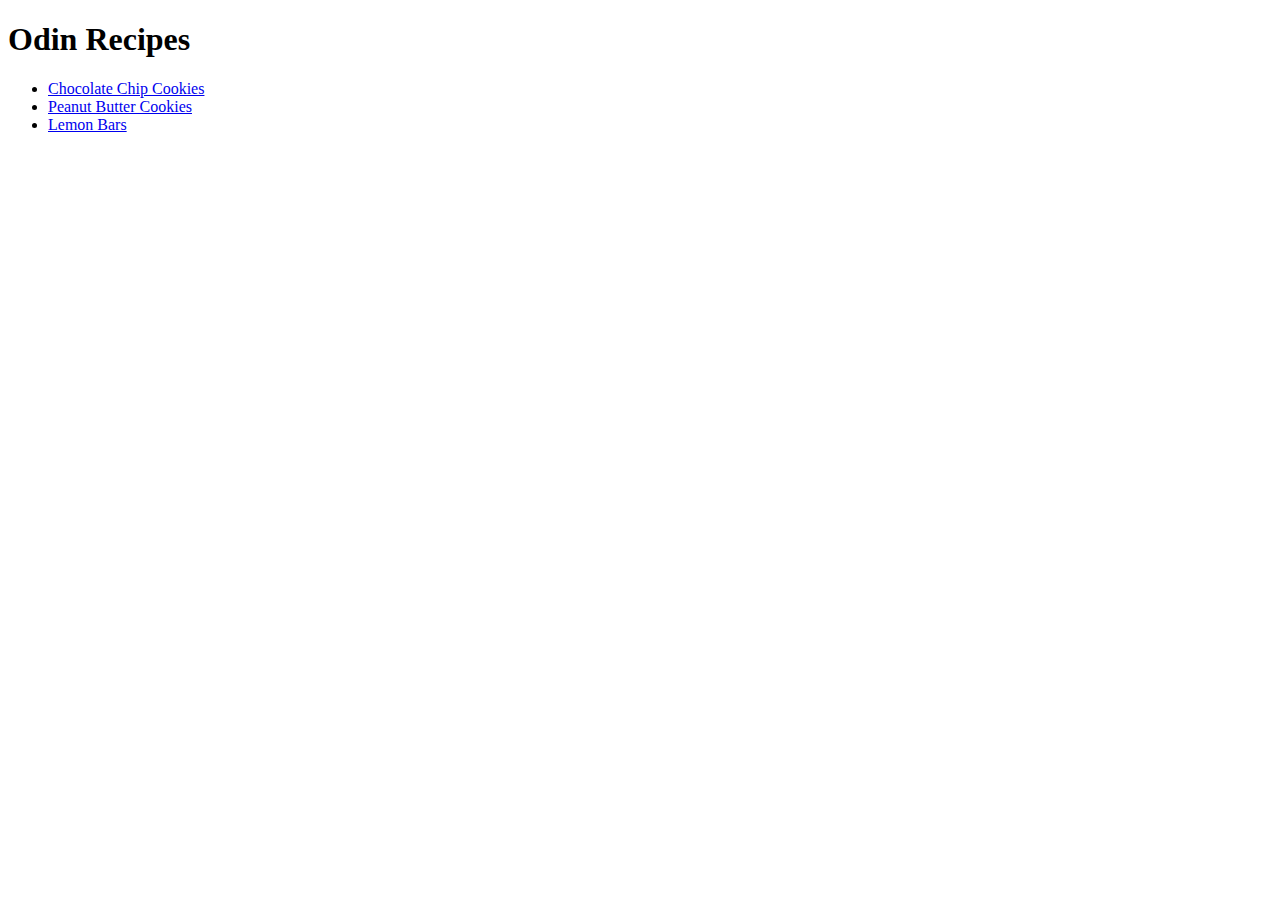
==== index.html @ 12910905 "Add 2  more recipes" ====
<!DOCTYPE html>
<html lang="en">
<head>
    <meta charset="UTF-8">
    <meta http-equiv="X-UA-Compatible" content="IE=edge">
    <meta name="viewport" content="width=device-width, initial-scale=1.0">
    <title>Odin Recipes</title>
</head>
<body>
    <h1>Odin Recipes</h1>
    <ul>
      <li><a href="recipes/chocolate-chip-cookies.html">Chocolate Chip Cookies</a></li>
      <li><a href="recipes/peanut-butter-cookies.html">Peanut Butter Cookies</a></li>
      <li><a href="recipes/lemon-bars.html">Lemon Bars</a></li>
    </ul>
</body>
</html>
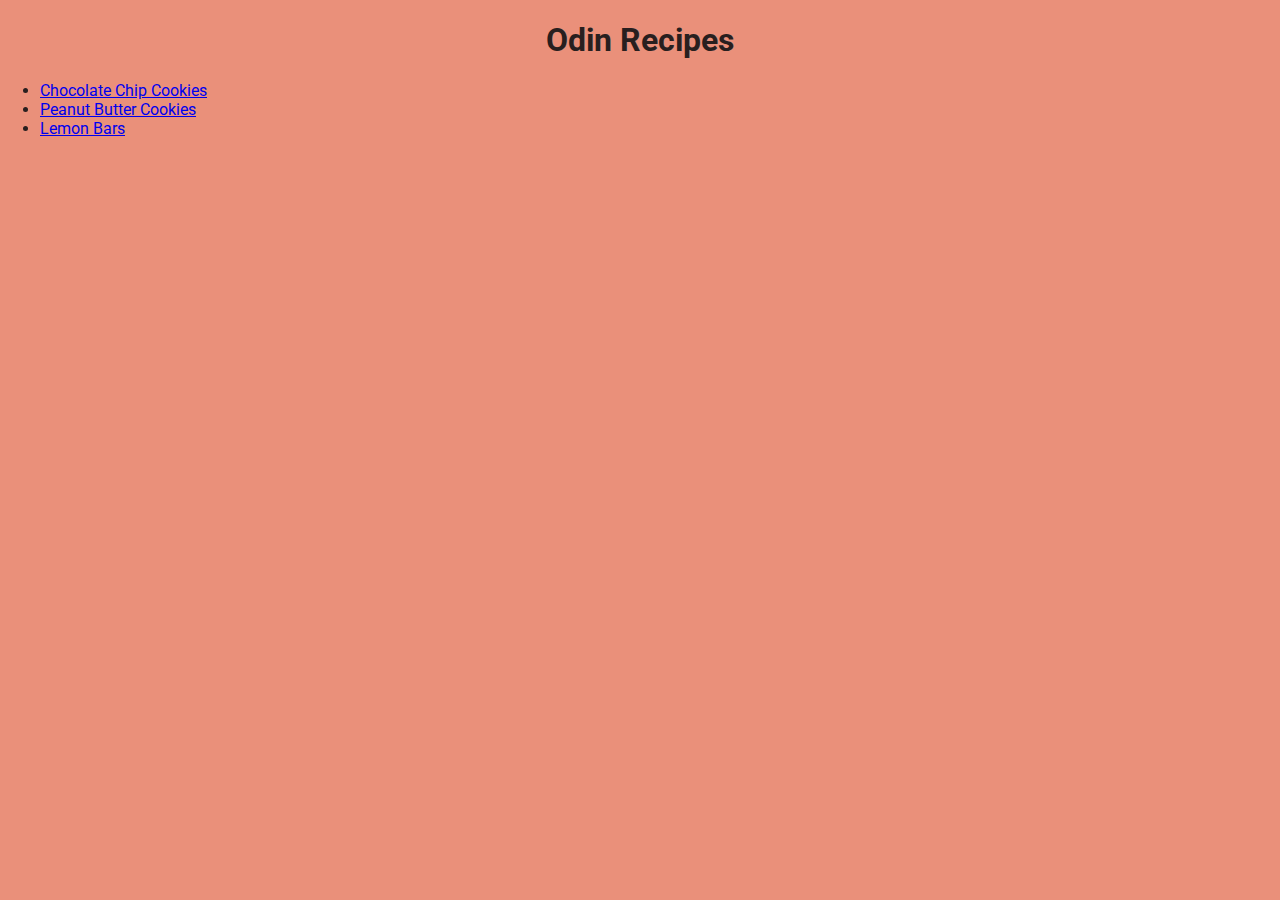
==== commit 4296da34: "Add CSS" ====
--- a/index.html
+++ b/index.html
@@ -5,6 +5,10 @@
     <meta http-equiv="X-UA-Compatible" content="IE=edge">
     <meta name="viewport" content="width=device-width, initial-scale=1.0">
     <title>Odin Recipes</title>
+    <link rel="stylesheet" href="css/styles.css">
+    <link rel="preconnect" href="https://fonts.googleapis.com">
+    <link rel="preconnect" href="https://fonts.gstatic.com" crossorigin>
+    <link href="https://fonts.googleapis.com/css2?family=Roboto&display=swap" rel="stylesheet">
 </head>
 <body>
     <h1>Odin Recipes</h1>
--- a/css/styles.css
+++ b/css/styles.css
@@ -0,0 +1,33 @@
+body {
+  background-color: #ea907a;
+  color: rgb(40, 31, 31);
+  font-family: "Roboto", sans-serif;
+  margin: 0;
+  text-align: center;
+}
+
+div {
+  padding: 10px;
+  text-align: left;
+}
+
+img {
+  margin-bottom: 30px;
+  width: 500px;
+}
+
+li {
+  text-align: left;
+}
+
+.description {
+  background-color: #fbc687;
+}
+
+.ingredients {
+  background-color: #f4f7c5;
+}
+
+.steps {
+  background-color: #aacdbe;
+}
